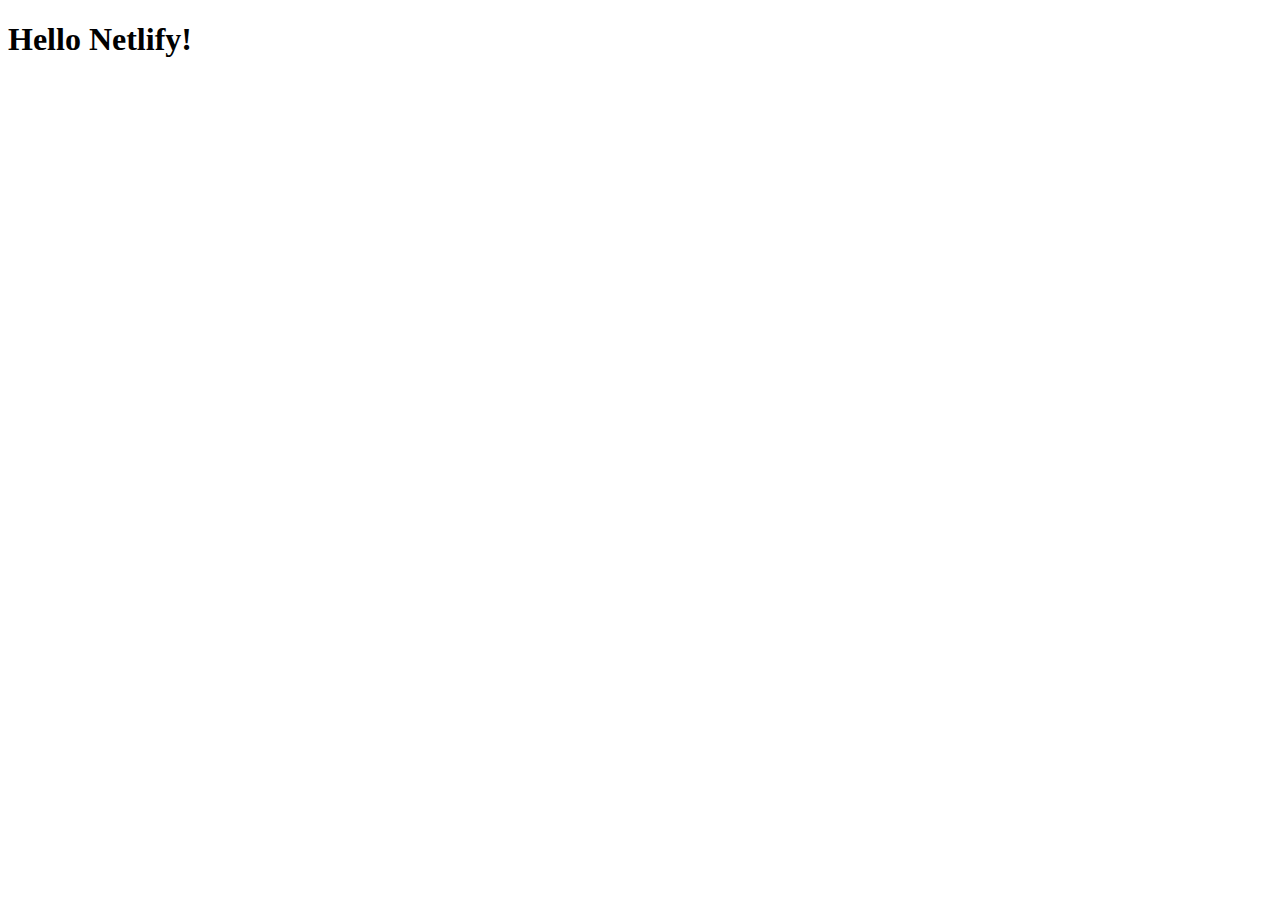
==== index.html @ 9b05a8b0 "Create index.html" ====
<!DOCTYPE html>
<html lang="en">
<head>
    <meta charset="UTF-8">
    <meta name="viewport" content="width=device-width, initial-scale=1.0">
    <title>Document</title>
</head>
<body>
    <h1>Hello Netlify!</h1>
</body>
</html>
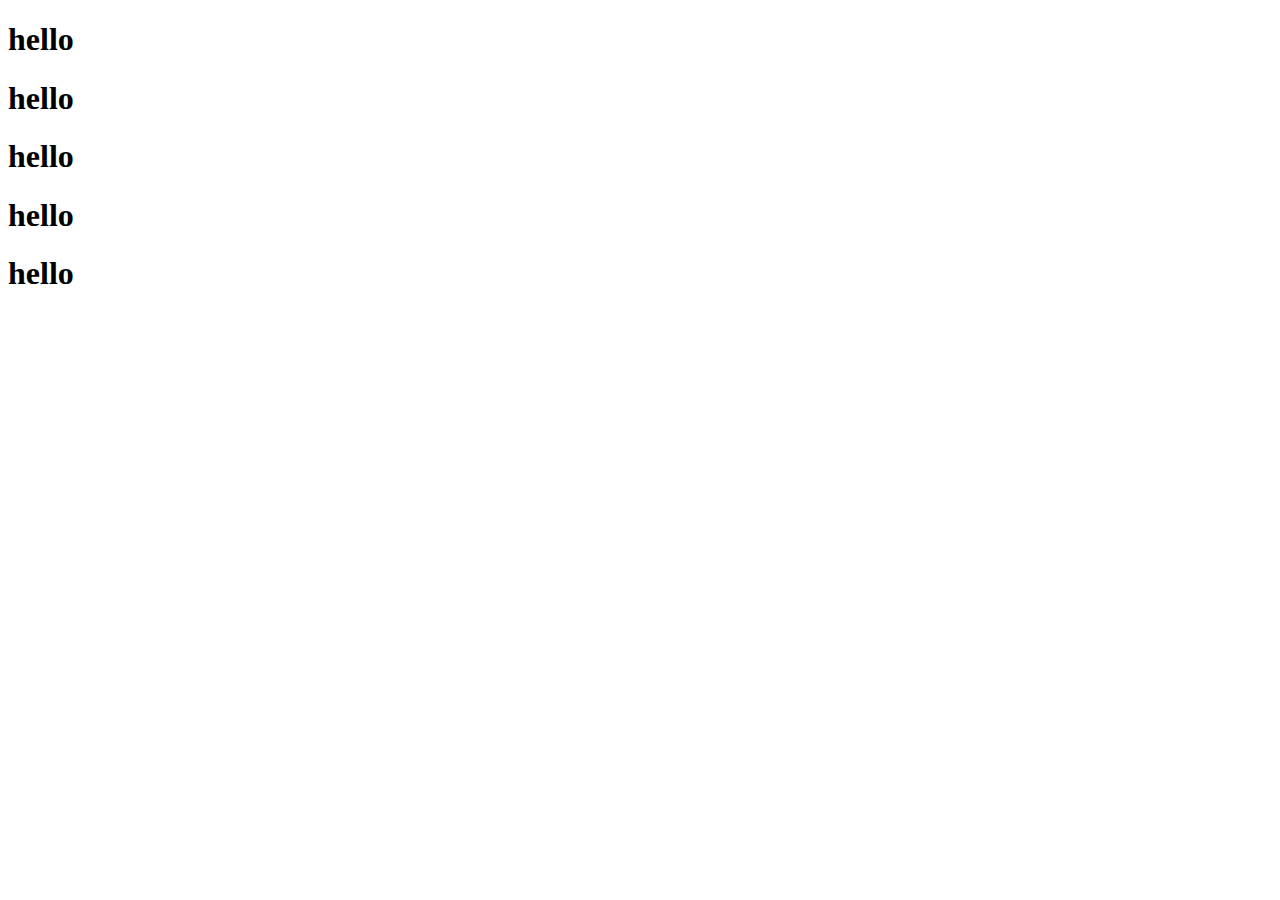
==== commit 8cdf0f10: "basic jquery like object works" ====
--- a/index.html
+++ b/index.html
@@ -3,9 +3,15 @@
 <head>
     <meta charset="UTF-8">
     <meta name="viewport" content="width=device-width, initial-scale=1.0">
-    <title>Document</title>
+    <title>Test Ibstrup</title>
 </head>
 <body>
-    <h1>Hello Netlify!</h1>
+    <h1>hello</h1>
+    <h1>hello</h1>
+    <h1>hello</h1>
+    <h1>hello</h1>
+    <h1 id="esl">hello</h1>
+    <script src="./ibstrup/ib.js"></script>
+    <script src="script.js"></script>
 </body>
 </html>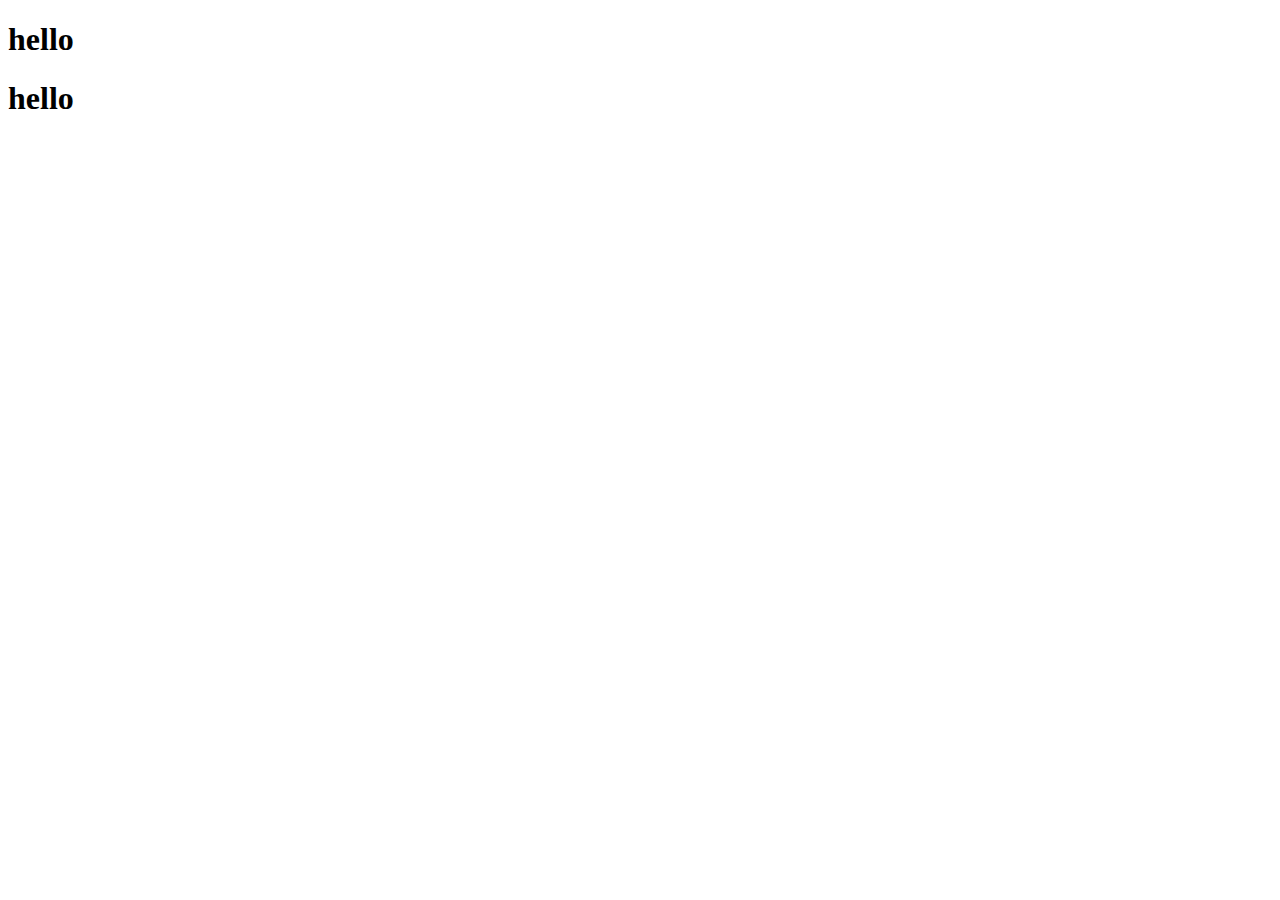
==== commit dec1e776: "Update index.html" ====
--- a/index.html
+++ b/index.html
@@ -7,11 +7,8 @@
 </head>
 <body>
     <h1>hello</h1>
-    <h1>hello</h1>
-    <h1>hello</h1>
-    <h1>hello</h1>
     <h1 id="esl">hello</h1>
     <script src="./ibstrup/ib.js"></script>
     <script src="script.js"></script>
 </body>
-</html>+</html>
